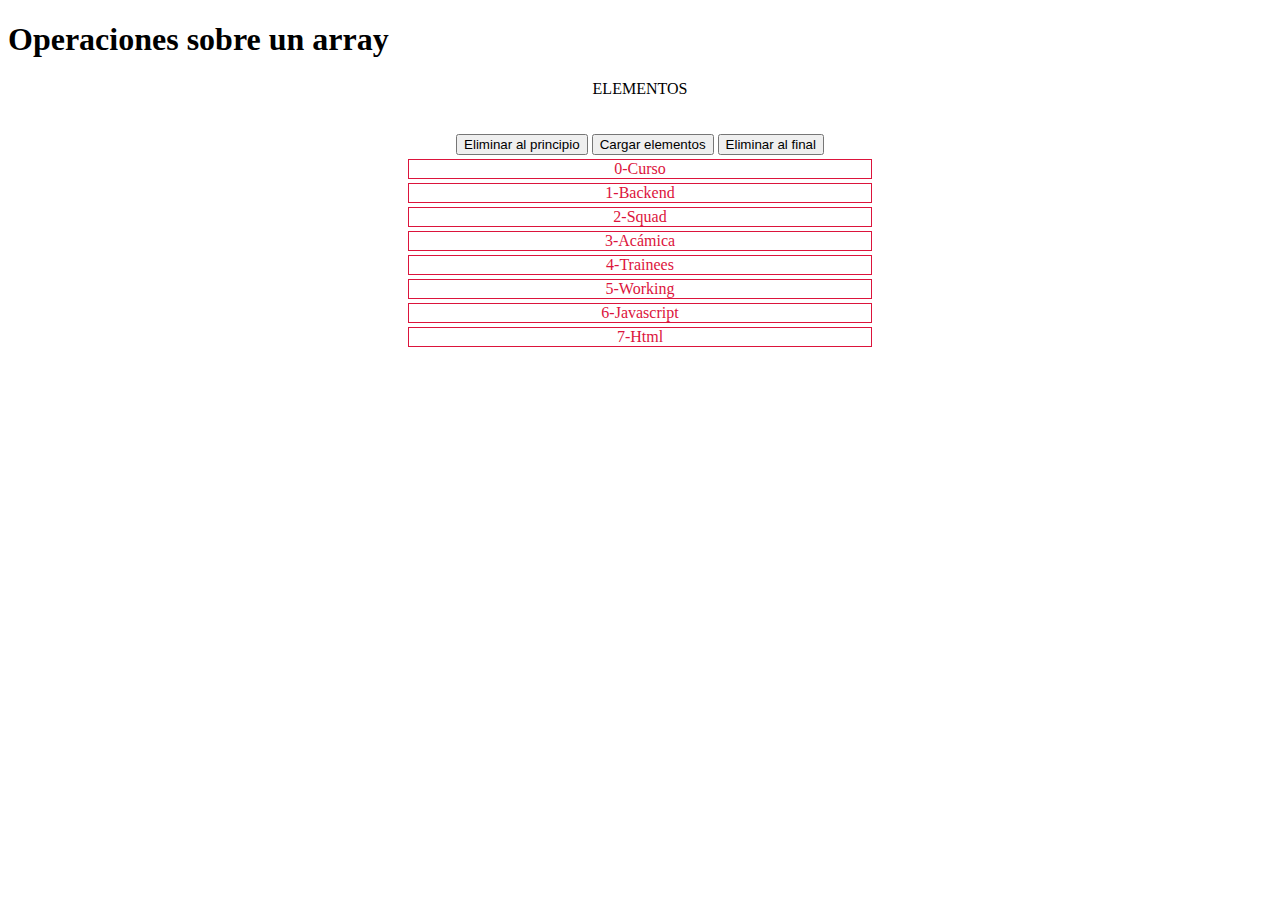
==== modificararray/index.html @ 96a83a1b "fix a ejemplo de eliminaciones de array" ====
<!DOCTYPE html>
<html lang="en">

<head>
    <meta charset="UTF-8">
    <meta http-equiv="X-UA-Compatible" content="IE=edge">
    <meta name="viewport" content="width=device-width, initial-scale=1.0">
    <title>Eliminar elementos del principio o del final de un array</title>
    <script src="js/apps.js"></script>
    <link rel="stylesheet" href="style/css.css">
</head>

<body onload="addArray()" >
    <h1>Operaciones sobre un array</h1>
    <div class="elementos">ELEMENTOS</div>
    
    <div class="operaciones">
        <br> <br>
        <button onclick="delFirstArray()">Eliminar al principio</button>
        <button onclick="addArray()">Cargar elementos</button>
        <button onclick="delLastArray()">Eliminar al final</button>
    </div>

    <div id='elementos'> <br><br><br>
    </div>
</body>

</html>
---- modificararray/style/css.css ----
.elemento {
    color:crimson;
    border:1px solid;
    margin: 4px 400px 4px 400px;
    text-align: center;

}

.elementos {
    text-align: center;
}
.operaciones {
    text-align: center;
}
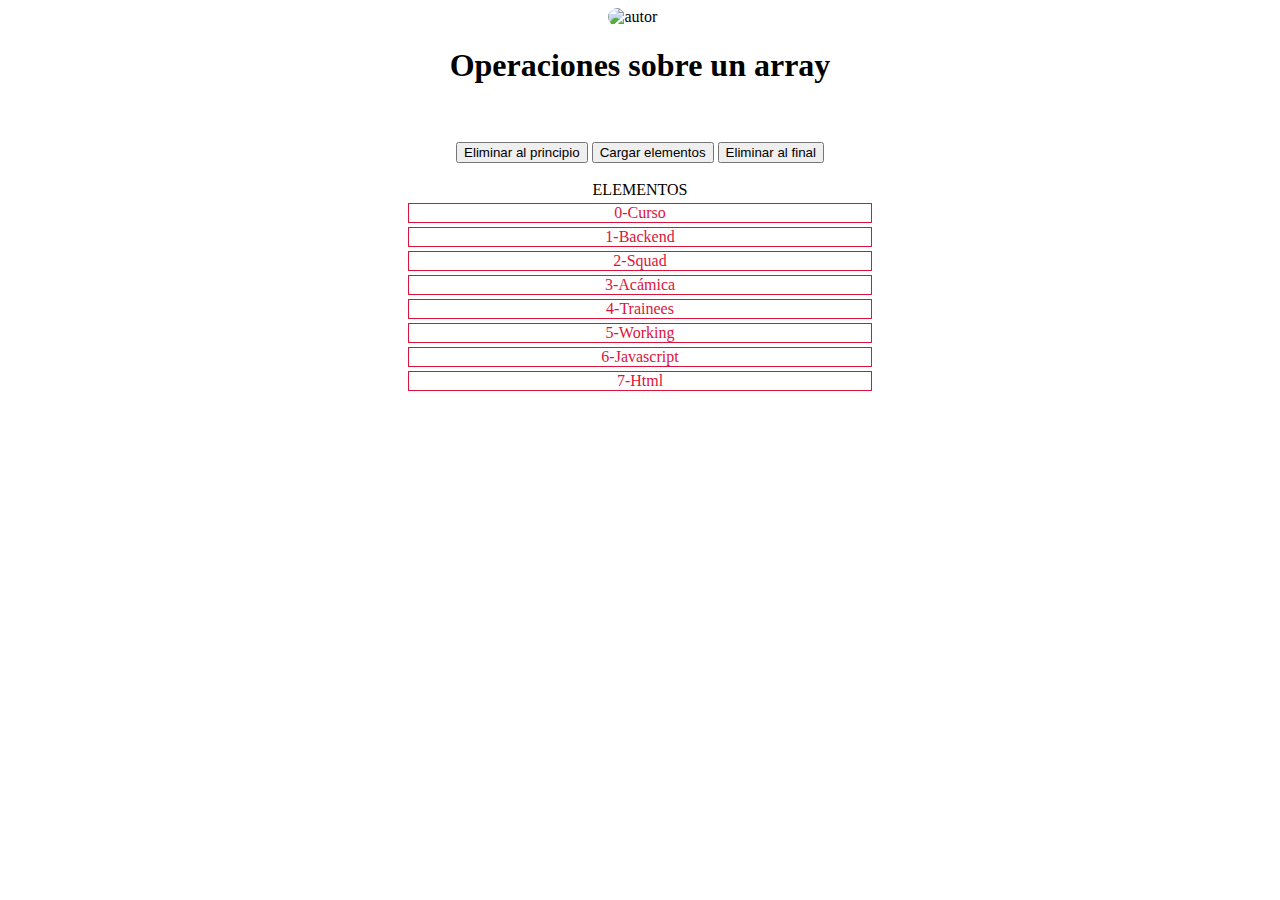
==== commit 9aa8d408: "rename de variables, agregado de fotos" ====
--- a/modificararray/index.html
+++ b/modificararray/index.html
@@ -10,17 +10,20 @@
     <link rel="stylesheet" href="style/css.css">
 </head>
 
-<body onload="addArray()" >
+<body onload="addElementsArray()" >
+    <img class="foto" src="https://media-exp1.licdn.com/dms/image/C4E03AQGtmAf3gUKYEg/profile-displayphoto-shrink_200_200/0/1517679944996?e=1630540800&v=beta&t=utZXL4DG8bB7DyVJLbbK83taTy9q4mfN_clo2mrLUlU" alt="autor">
+
     <h1>Operaciones sobre un array</h1>
-    <div class="elementos">ELEMENTOS</div>
+
     
     <div class="operaciones">
         <br> <br>
         <button onclick="delFirstArray()">Eliminar al principio</button>
-        <button onclick="addArray()">Cargar elementos</button>
+        <button onclick="addElementsArray()">Cargar elementos</button>
         <button onclick="delLastArray()">Eliminar al final</button>
     </div>
-
+    <br>
+    <div class="elementos">ELEMENTOS</div>
     <div id='elementos'> <br><br><br>
     </div>
 </body>
--- a/modificararray/style/css.css
+++ b/modificararray/style/css.css
@@ -6,9 +6,20 @@
 
 }
 
+h1 {
+    text-align: center;
+}
+
 .elementos {
     text-align: center;
 }
 .operaciones {
     text-align: center;
+}
+
+.foto {
+    display:block;
+    margin:auto;
+    width: 5%;
+    border-radius: 2em;
 }